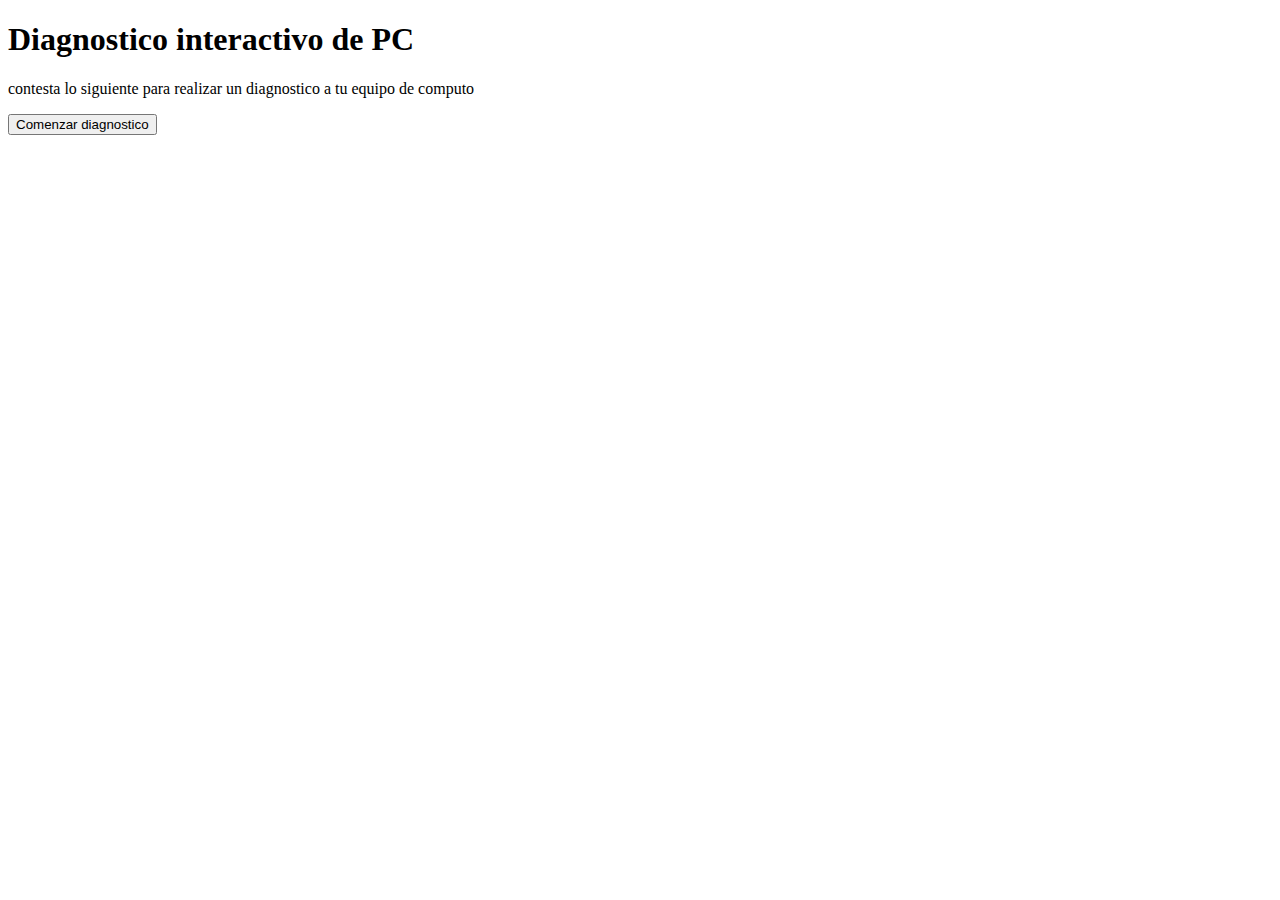
==== index.html @ 32a2d8c9 "first comit, js finished need some css and better html integration" ====
<!DOCTYPE html>
<html lang="es">
<head>
    <meta charset="UTF-8">
    <meta http-equiv="X-UA-Compatible" content="IE=edge">
    <meta name="viewport" content="width=device-width, initial-scale=1.0">
    <link rel="stylesheet" href="/styles/style.css">
    <title>Diagnostico basico PC</title>
</head>
<body>
    <div class="hero">
        <h1>Diagnostico interactivo de PC</h1>
        <div class="info">
            <p>contesta lo siguiente para realizar un diagnostico a tu equipo de computo</p>
            <button onclick="document.location='/page2.html'">Comenzar diagnostico</button>
        </div>
    </div>

</body>
</html>
---- styles/style.css ----

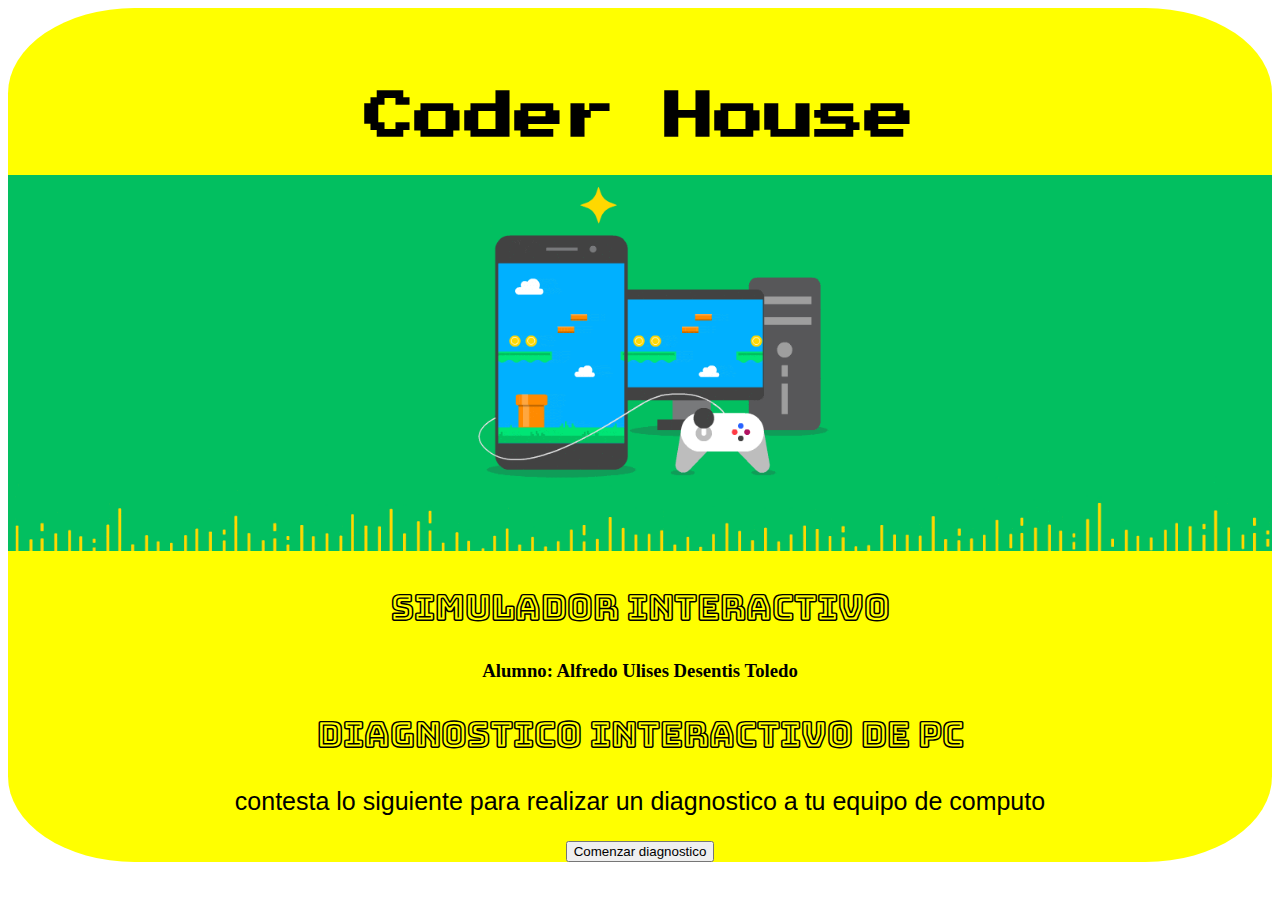
==== commit 98018b78: "mejorando interfaz" ====
--- a/index.html
+++ b/index.html
@@ -4,12 +4,22 @@
     <meta charset="UTF-8">
     <meta http-equiv="X-UA-Compatible" content="IE=edge">
     <meta name="viewport" content="width=device-width, initial-scale=1.0">
+    <link rel="preconnect" href="https://fonts.googleapis.com">
+    <link rel="preconnect" href="https://fonts.gstatic.com" crossorigin>
+    <link href="https://fonts.googleapis.com/css2?family=Press+Start+2P&display=swap" rel="stylesheet">
+    <link rel="preconnect" href="https://fonts.googleapis.com">
+    <link rel="preconnect" href="https://fonts.gstatic.com" crossorigin>
+    <link href="https://fonts.googleapis.com/css2?family=Bungee+Outline&display=swap" rel="stylesheet">
     <link rel="stylesheet" href="/styles/style.css">
     <title>Diagnostico basico PC</title>
 </head>
 <body>
     <div class="hero">
-        <h1>Diagnostico interactivo de PC</h1>
+        <h1>Coder House</h1>
+        <img src="/assets/1_rB-3Q2k7o9qk8IyAzx-TRA.gif">
+        <h2>Simulador interactivo</h2>
+        <h3>Alumno: Alfredo Ulises Desentis Toledo</h3>
+        <h2>Diagnostico interactivo de PC</h2>
         <div class="info">
             <p>contesta lo siguiente para realizar un diagnostico a tu equipo de computo</p>
             <button onclick="document.location='/page2.html'">Comenzar diagnostico</button>
--- a/styles/style.css
+++ b/styles/style.css
@@ -1 +1,27 @@
 
+
+.hero {
+    background-color: yellow;
+    text-align: center;
+    padding-block-start: 50px;
+    border-radius: 10%;
+}
+
+.hero h1 {
+    font-family: 'Press Start 2P', cursive;
+    font-size: 50px;
+}
+
+.hero h2 {
+    font-family: 'Bungee Outline', cursive;
+    font-size: 35px;
+}
+
+.hero p {
+    font-family: 'Franklin Gothic Medium', 'Arial Narrow', Arial, sans-serif;
+    font-size: 25px;
+}
+
+.hero img {
+    width: 100%;
+}